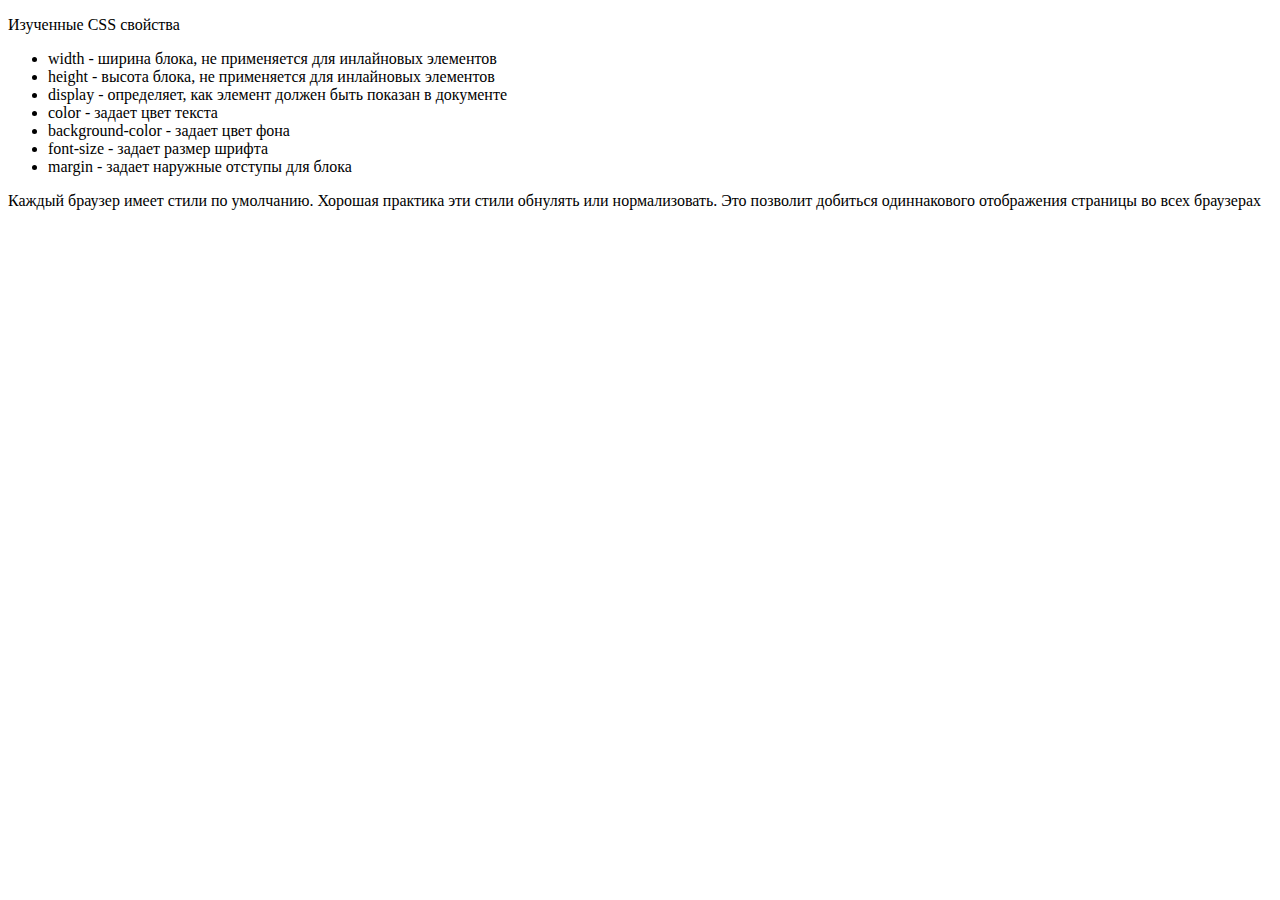
==== task3/index.html @ e9d238e9 "last_c" ====
<!DOCTYPE html>
<html lang="ru">
  <head>
    <meta charset="UTF-8" />
    <title>Класс</title>
  </head>
  <body>
    <main>
      <p>Изученные CSS свойства</p>
      <ul class="list">
        <li>width - ширина блока, не применяется для инлайновых элементов</li>
        <li>height - высота блока, не применяется для инлайновых элементов</li>
        <li>
          display - определяет, как элемент должен быть показан в документе
        </li>
        <li>color - задает цвет текста</li>
        <li>background-color - задает цвет фона</li>
        <li>font-size - задает размер шрифта</li>
        <li>margin - задает наружные отступы для блока</li>
      </ul>
      <p>
        Каждый браузер имеет стили по умолчанию. Хорошая практика эти стили
        обнулять или нормализовать. Это позволит добиться одиннакового
        отображения страницы во всех браузерах
      </p>
    </main>
  </body>
</html>
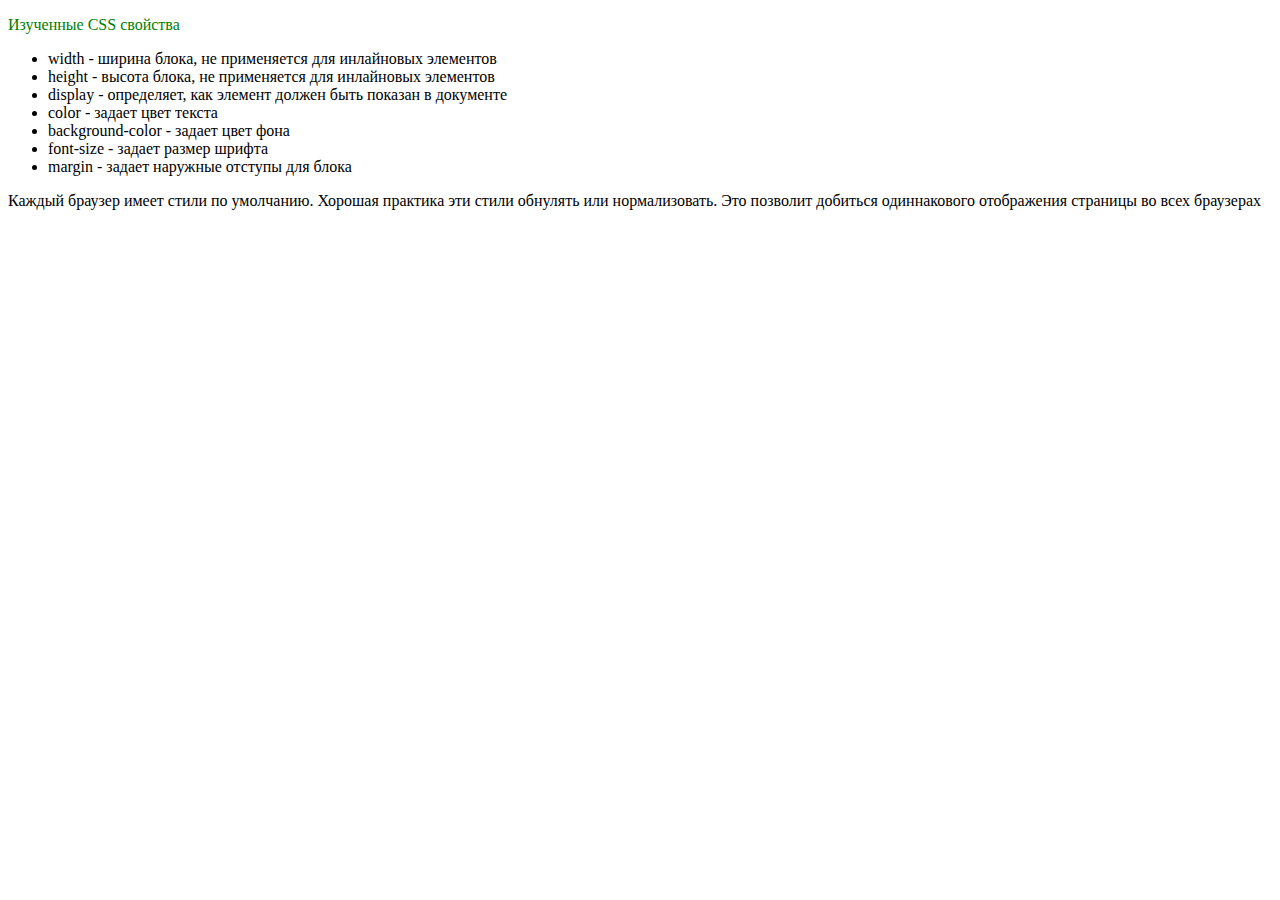
==== commit 431f9dfc: "task_today" ====
--- a/task3/index.html
+++ b/task3/index.html
@@ -3,10 +3,11 @@
   <head>
     <meta charset="UTF-8" />
     <title>Класс</title>
+    <link rel="stylesheet" href="styles.css" />
   </head>
   <body>
     <main>
-      <p>Изученные CSS свойства</p>
+      <p class="par">Изученные CSS свойства</p>
       <ul class="list">
         <li>width - ширина блока, не применяется для инлайновых элементов</li>
         <li>height - высота блока, не применяется для инлайновых элементов</li>
--- a/task3/styles.css
+++ b/task3/styles.css
@@ -0,0 +1,7 @@
+<style > .list {
+  font-size: 24px;
+  color: orange;
+}
+.par {
+  color: green;
+}
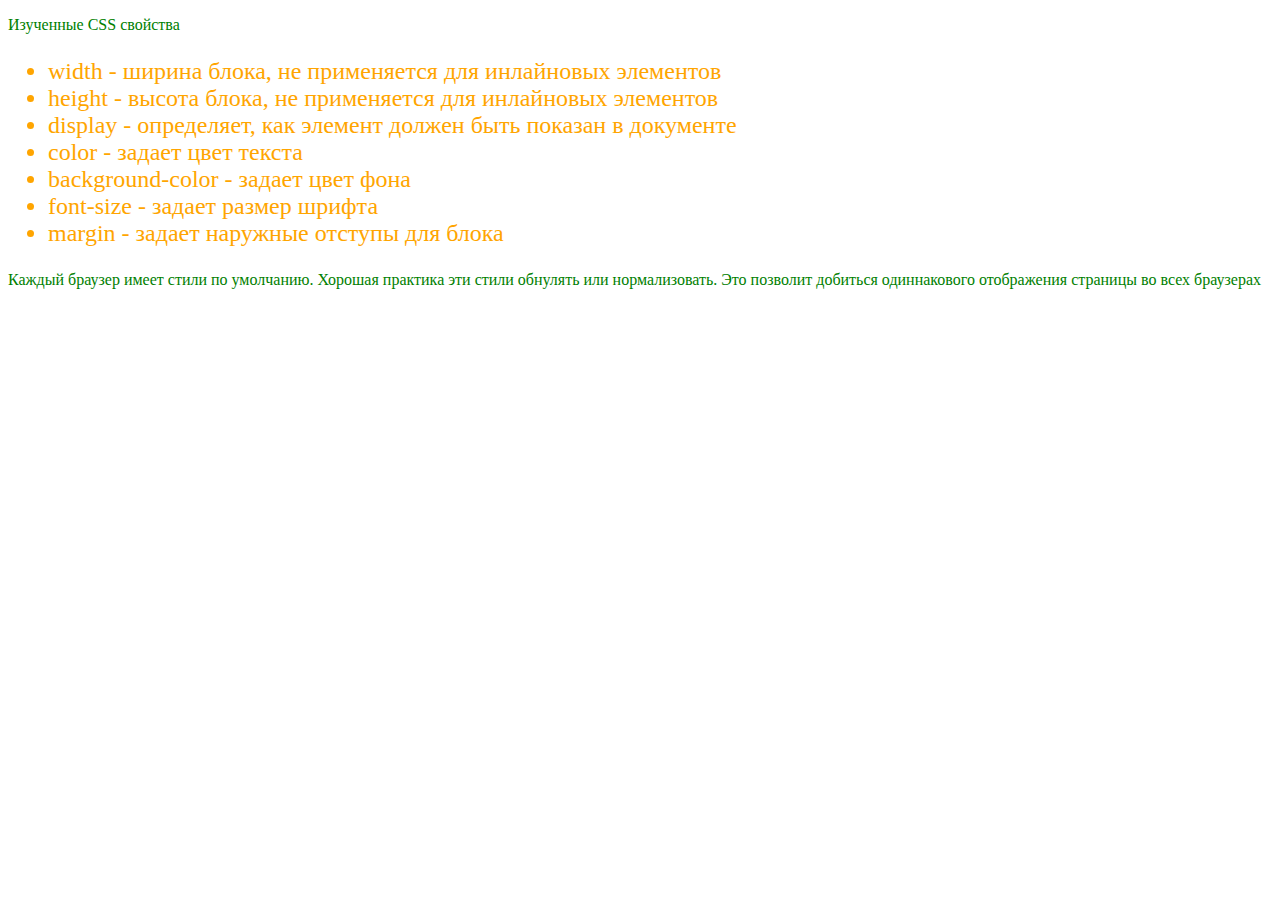
==== commit bfef6d3f: "once_more" ====
--- a/task3/index.html
+++ b/task3/index.html
@@ -7,7 +7,7 @@
   </head>
   <body>
     <main>
-      <p class="par">Изученные CSS свойства</p>
+      <p>Изученные CSS свойства</p>
       <ul class="list">
         <li>width - ширина блока, не применяется для инлайновых элементов</li>
         <li>height - высота блока, не применяется для инлайновых элементов</li>
--- a/task3/styles.css
+++ b/task3/styles.css
@@ -1,7 +1,9 @@
-<style > .list {
+.list {
   font-size: 24px;
+}
+p {
+  color: green;
+}
+li {
   color: orange;
 }
-.par {
-  color: green;
-}
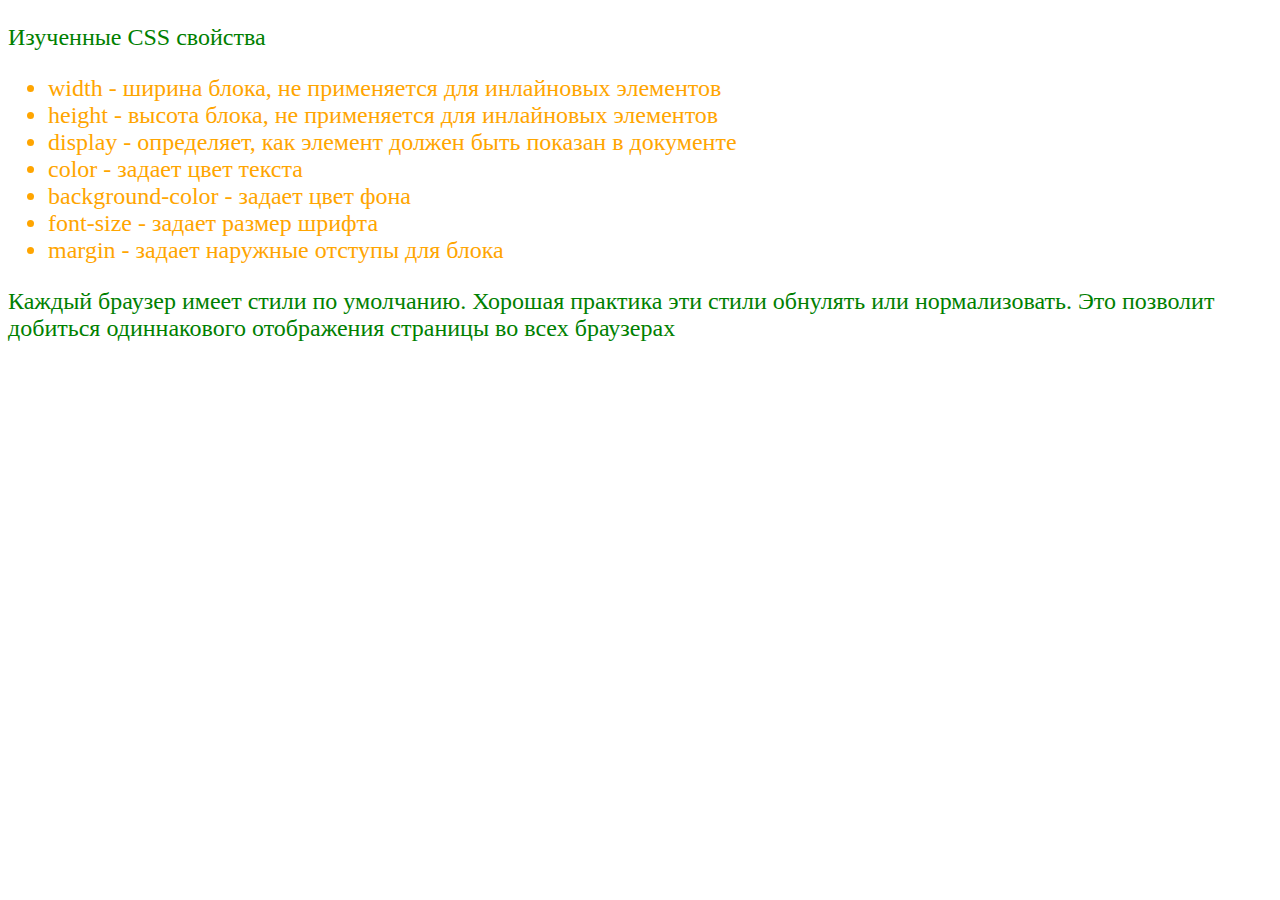
==== commit f03b2dc4: "save" ====
--- a/task3/index.html
+++ b/task3/index.html
@@ -6,9 +6,9 @@
     <link rel="stylesheet" href="styles.css" />
   </head>
   <body>
-    <main>
+    <main class="list">
       <p>Изученные CSS свойства</p>
-      <ul class="list">
+      <ul>
         <li>width - ширина блока, не применяется для инлайновых элементов</li>
         <li>height - высота блока, не применяется для инлайновых элементов</li>
         <li>
